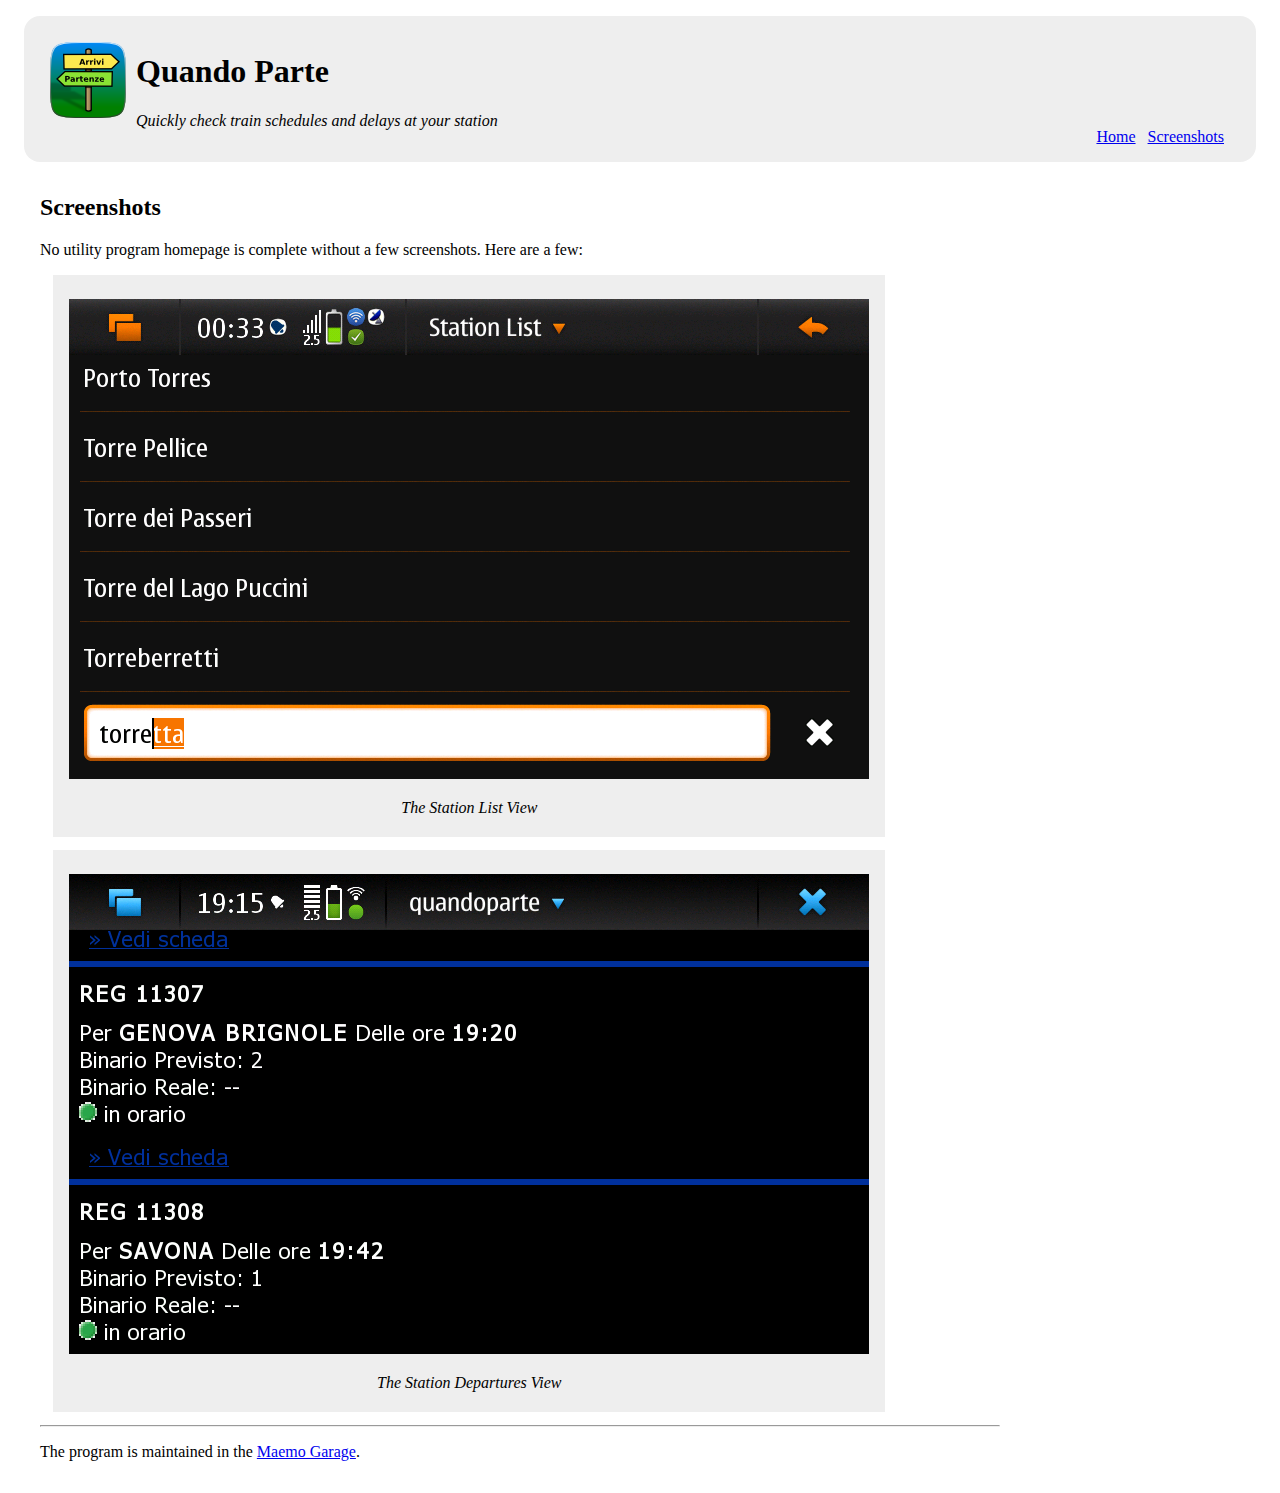
==== www/screenshots.html @ 85d308fb "Updated web site" ====
<!DOCTYPE HTML PUBLIC "-//W3C//DTD HTML 4.01//EN" "http://www.w3.org/TR/html4/strict.dtd">
<html>
	<head>
		<title>Quando Parte</title>
		<link rel="stylesheet" type="text/css" href="default.css" />
		</style>
	</head>
	<body>
		<div class="header">
			<div id="icon"><img src="./quandoparte-icon-80.png"/></div>
			<h1>Quando Parte</h1>
			<div class="navigation">
				<a href="./index.html">Home</a> &nbsp;
				<a href="./screenshots.html">Screenshots</a>
			</div>
			<p>Quickly check train schedules and delays at your station</p>
		</div>
		<div class="bodymatter">
			<h2>Screenshots</h2>
			<p>No utility program homepage is complete without a few screenshots. Here are a few:</p>
			<div class="screenshot">
				<p><img src="./screenshot-stationlist.png"/></p>
				<p>The Station List View</p>
			</div>
			<div class="screenshot">
				<p><img src="./screenshot-stationview.png"/></p>
				<p>The Station Departures View</p>
			</div>
			<hr/>
			<p>The program is maintained in the <a href="http://quandoparte.garage.maemo.org">Maemo Garage</a>.<p> 	
		</div>
	</body>
</html>
---- www/default.css ----
div.header {
	margin: 1em;
	padding: 1em;
	background-color: #eee;
	border-radius: 1em;
}
div.header p {
	font-style: italic;
}
div.navigation {
	float: right;
	padding: 1em;
}
div.bodymatter {
	width: 60em;
	margin: 2em;
}
#icon {
	margin: 6pt;
	float: left;
}
div.screenshot {
	margin: 10pt;
	padding: 12pt;
	padding-top: 6pt;
	padding-bottom: 3pt;
	text-align: center;
	width: 800px;
	border: none;
	background-color: #eee
}
div.screenshot p {
	font-style: italic;
	text-indent: 0pt;
}
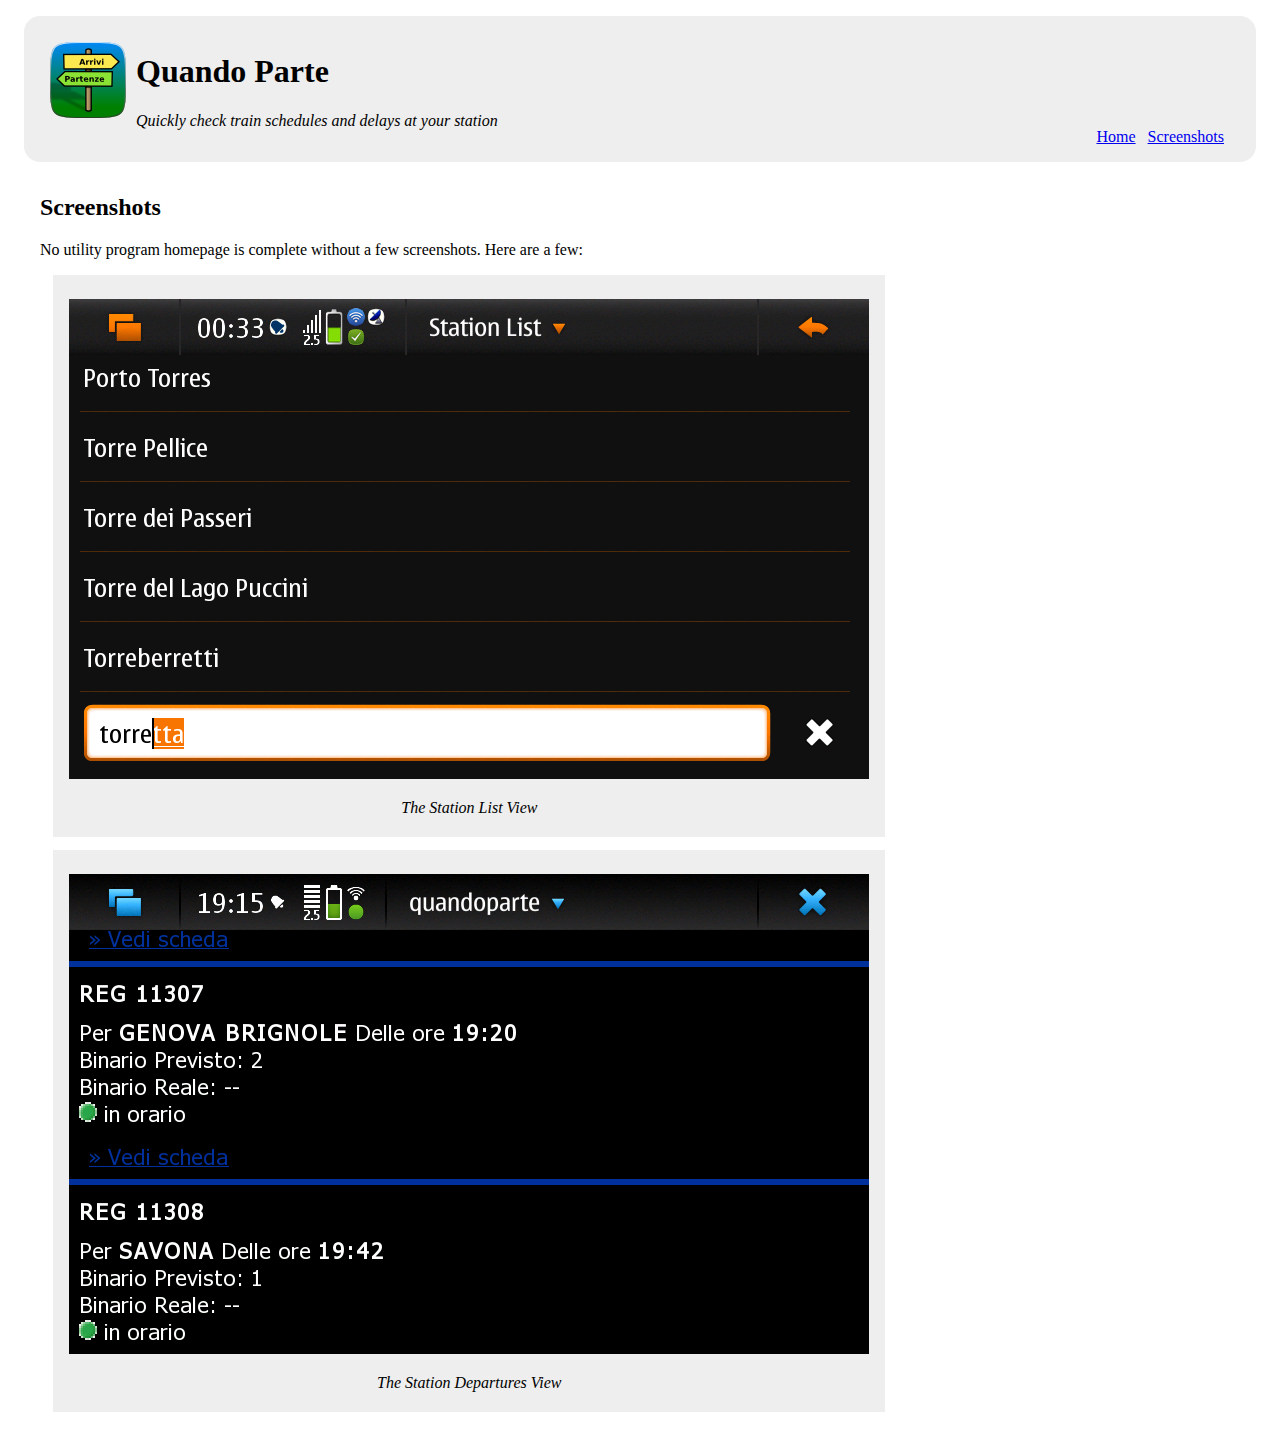
==== commit 1054d01a: "Fixed wrong link on homepage" ====
--- a/www/screenshots.html
+++ b/www/screenshots.html
@@ -26,8 +26,6 @@
 				<p><img src="./screenshot-stationview.png"/></p>
 				<p>The Station Departures View</p>
 			</div>
-			<hr/>
-			<p>The program is maintained in the <a href="http://quandoparte.garage.maemo.org">Maemo Garage</a>.<p> 	
 		</div>
 	</body>
 </html>
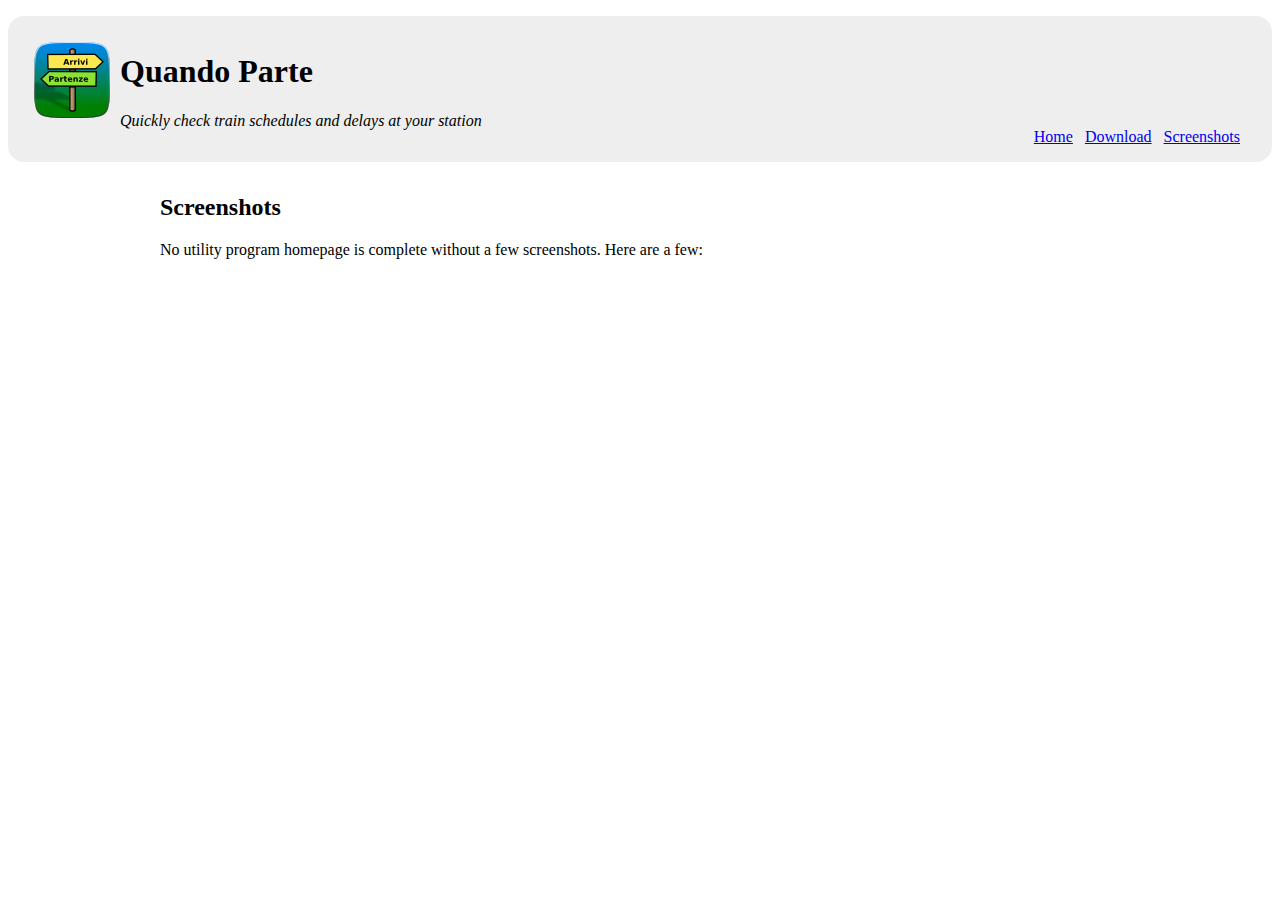
==== commit 53e7c82c: "Use JavaScript to generate Screenshot list" ====
--- a/www/screenshots.html
+++ b/www/screenshots.html
@@ -3,7 +3,8 @@
 	<head>
 		<title>Quando Parte</title>
 		<link rel="stylesheet" type="text/css" href="default.css" />
-		</style>
+		<script type="text/javascript" src="./screenshot-generator.js"> 
+		</script>
 	</head>
 	<body>
 		<div class="header">
@@ -11,6 +12,7 @@
 			<h1>Quando Parte</h1>
 			<div class="navigation">
 				<a href="./index.html">Home</a> &nbsp;
+				<a href="https://garage.maemo.org/frs/?group_id=2194">Download</a> &nbsp;
 				<a href="./screenshots.html">Screenshots</a>
 			</div>
 			<p>Quickly check train schedules and delays at your station</p>
@@ -18,14 +20,7 @@
 		<div class="bodymatter">
 			<h2>Screenshots</h2>
 			<p>No utility program homepage is complete without a few screenshots. Here are a few:</p>
-			<div class="screenshot">
-				<p><img src="./screenshot-stationlist.png"/></p>
-				<p>The Station List View</p>
-			</div>
-			<div class="screenshot">
-				<p><img src="./screenshot-stationview.png"/></p>
-				<p>The Station Departures View</p>
-			</div>
+			<div id="screenshot-list" />
 		</div>
 	</body>
 </html>
--- a/www/default.css
+++ b/www/default.css
@@ -1,8 +1,9 @@
 div.header {
-	margin: 1em;
+	margin: 1em auto;
 	padding: 1em;
 	background-color: #eee;
 	border-radius: 1em;
+	max-width: 80em;
 }
 div.header p {
 	font-style: italic;
@@ -12,8 +13,11 @@
 	padding: 1em;
 }
 div.bodymatter {
-	width: 60em;
-	margin: 2em;
+	vertical-align: center;
+	text-align: justify;
+	text-justify: newspaper;
+	max-width: 60em;
+	margin: 2em auto;
 }
 #icon {
 	margin: 6pt;
@@ -25,11 +29,16 @@
 	padding-top: 6pt;
 	padding-bottom: 3pt;
 	text-align: center;
-	width: 800px;
+	width: 50%;
 	border: none;
 	background-color: #eee
 }
+
 div.screenshot p {
 	font-style: italic;
 	text-indent: 0pt;
 }
+
+div.screenshot img {
+	width: 100%
+}
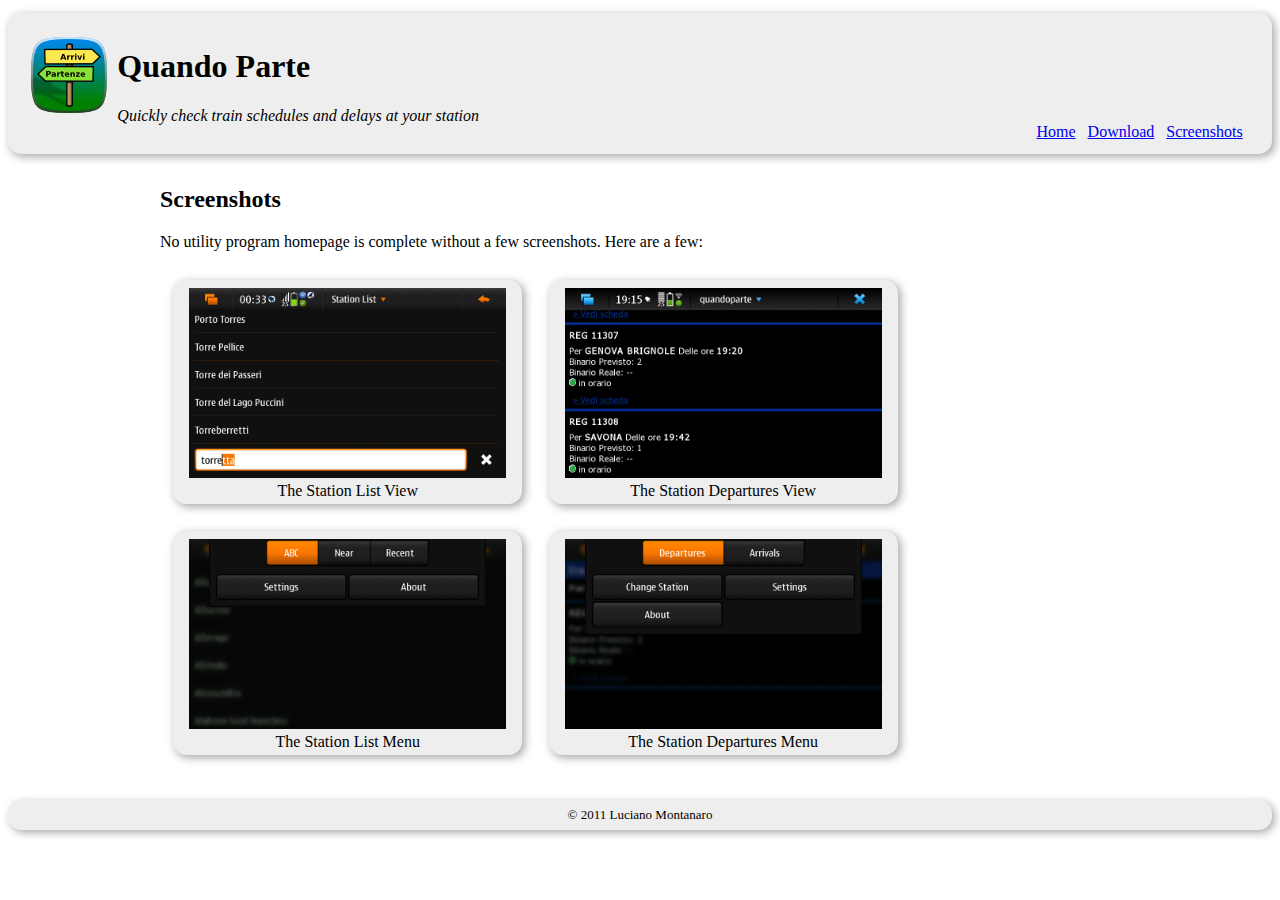
==== commit 954af809: "Refreshed web page again" ====
--- a/www/screenshots.html
+++ b/www/screenshots.html
@@ -1,14 +1,15 @@
 <!DOCTYPE HTML PUBLIC "-//W3C//DTD HTML 4.01//EN" "http://www.w3.org/TR/html4/strict.dtd">
-<html>
+<html lang="en_US">
 	<head>
 		<title>Quando Parte</title>
+		<meta http-equiv="Content-Type" content="text/html; charset=UTF-8" /> 
 		<link rel="stylesheet" type="text/css" href="default.css" />
 		<script type="text/javascript" src="./screenshot-generator.js"> 
 		</script>
 	</head>
 	<body>
 		<div class="header">
-			<div id="icon"><img src="./quandoparte-icon-80.png"/></div>
+			<div id="icon"><img alt="Quando Parte" src="./quandoparte-icon-80.png"/></div>
 			<h1>Quando Parte</h1>
 			<div class="navigation">
 				<a href="./index.html">Home</a> &nbsp;
@@ -20,7 +21,10 @@
 		<div class="bodymatter">
 			<h2>Screenshots</h2>
 			<p>No utility program homepage is complete without a few screenshots. Here are a few:</p>
-			<div id="screenshot-list" />
+			<div id="screenshot-list"></div>
+		</div>
+		<div class="footer">
+			<div class="copy">© 2011 Luciano Montanaro</div>
 		</div>
 	</body>
 </html>
--- a/www/default.css
+++ b/www/default.css
@@ -1,9 +1,10 @@
 div.header {
-	margin: 1em auto;
-	padding: 1em;
+	margin: 10pt auto;
+	padding: 10pt;
 	background-color: #eee;
-	border-radius: 1em;
+	border-radius: 10pt;
 	max-width: 80em;
+	box-shadow: 2pt 2pt 6pt #aaa;
 }
 div.header p {
 	font-style: italic;
@@ -13,32 +14,50 @@
 	padding: 1em;
 }
 div.bodymatter {
-	vertical-align: center;
 	text-align: justify;
-	text-justify: newspaper;
 	max-width: 60em;
 	margin: 2em auto;
+}
+div.footer {
+	margin: 10pt auto;
+	padding-top: 5pt;
+	padding-bottom: 5pt;
+	padding-left: 10pt;
+	padding-right: 10pt;
+	background-color: #eee;
+	border-radius: 10pt;
+	max-width: 80em;
+	box-shadow: 2pt 2pt 6pt #aaa;
+}
+div.copy {
+	text-align: center;
+	font-size: small;
+}
+div.note {
+	text-align: center;
+	font-size: small;
 }
 #icon {
 	margin: 6pt;
 	float: left;
 }
 div.screenshot {
+	display: inline-block;
 	margin: 10pt;
 	padding: 12pt;
 	padding-top: 6pt;
 	padding-bottom: 3pt;
 	text-align: center;
-	width: 50%;
+	width: 33%;
 	border: none;
-	background-color: #eee
+	background-color: #eee;
+	border-radius: 10pt;
+	box-shadow: 2pt 2pt 6pt #aaa;
 }
-
 div.screenshot p {
 	font-style: italic;
 	text-indent: 0pt;
 }
-
 div.screenshot img {
 	width: 100%
 }
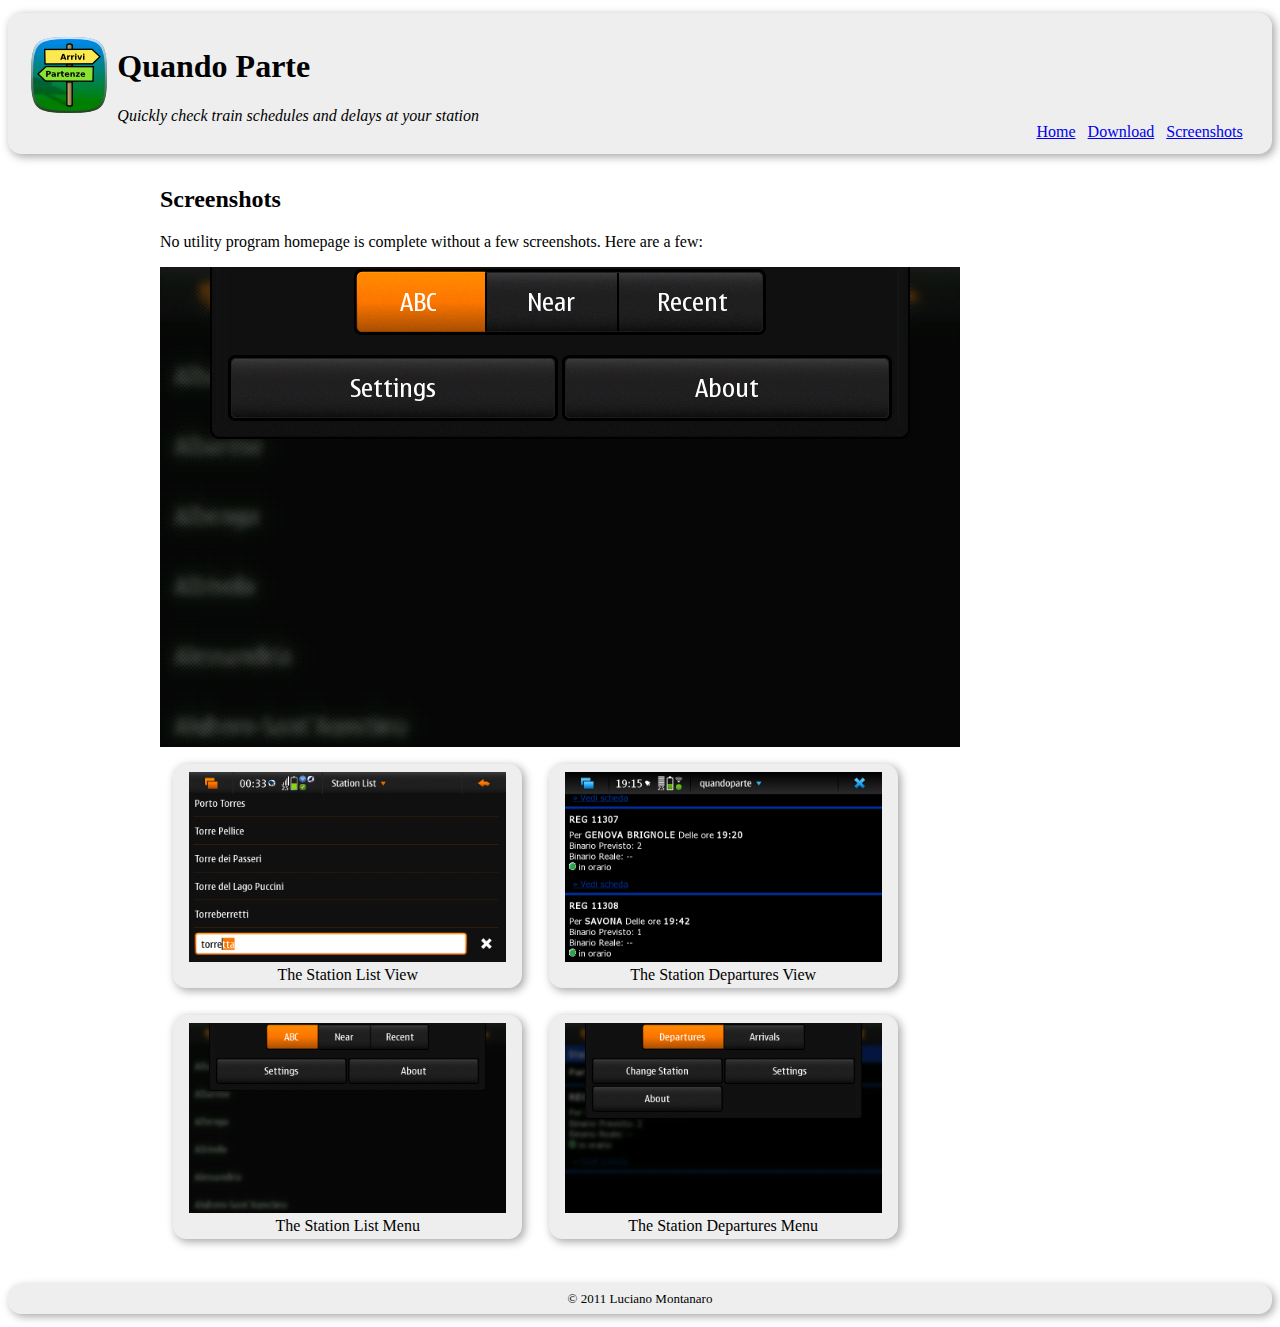
==== commit ad7c4480: "Add google analytics tracker" ====
--- a/www/screenshots.html
+++ b/www/screenshots.html
@@ -4,8 +4,8 @@
 		<title>Quando Parte</title>
 		<meta http-equiv="Content-Type" content="text/html; charset=UTF-8" /> 
 		<link rel="stylesheet" type="text/css" href="default.css" />
-		<script type="text/javascript" src="./screenshot-generator.js"> 
-		</script>
+		<script type="text/javascript" src="./screenshot-generator.js"></script>
+		<script type="text/javascript" src="./analytics.js"/></script>
 	</head>
 	<body>
 		<div class="header">
@@ -21,6 +21,9 @@
 		<div class="bodymatter">
 			<h2>Screenshots</h2>
 			<p>No utility program homepage is complete without a few screenshots. Here are a few:</p>
+			<div id="picture-display">
+				<img id="picture-display-picture" src="screenshot-stationlist-menu.png"></img>
+			</div>
 			<div id="screenshot-list"></div>
 		</div>
 		<div class="footer">
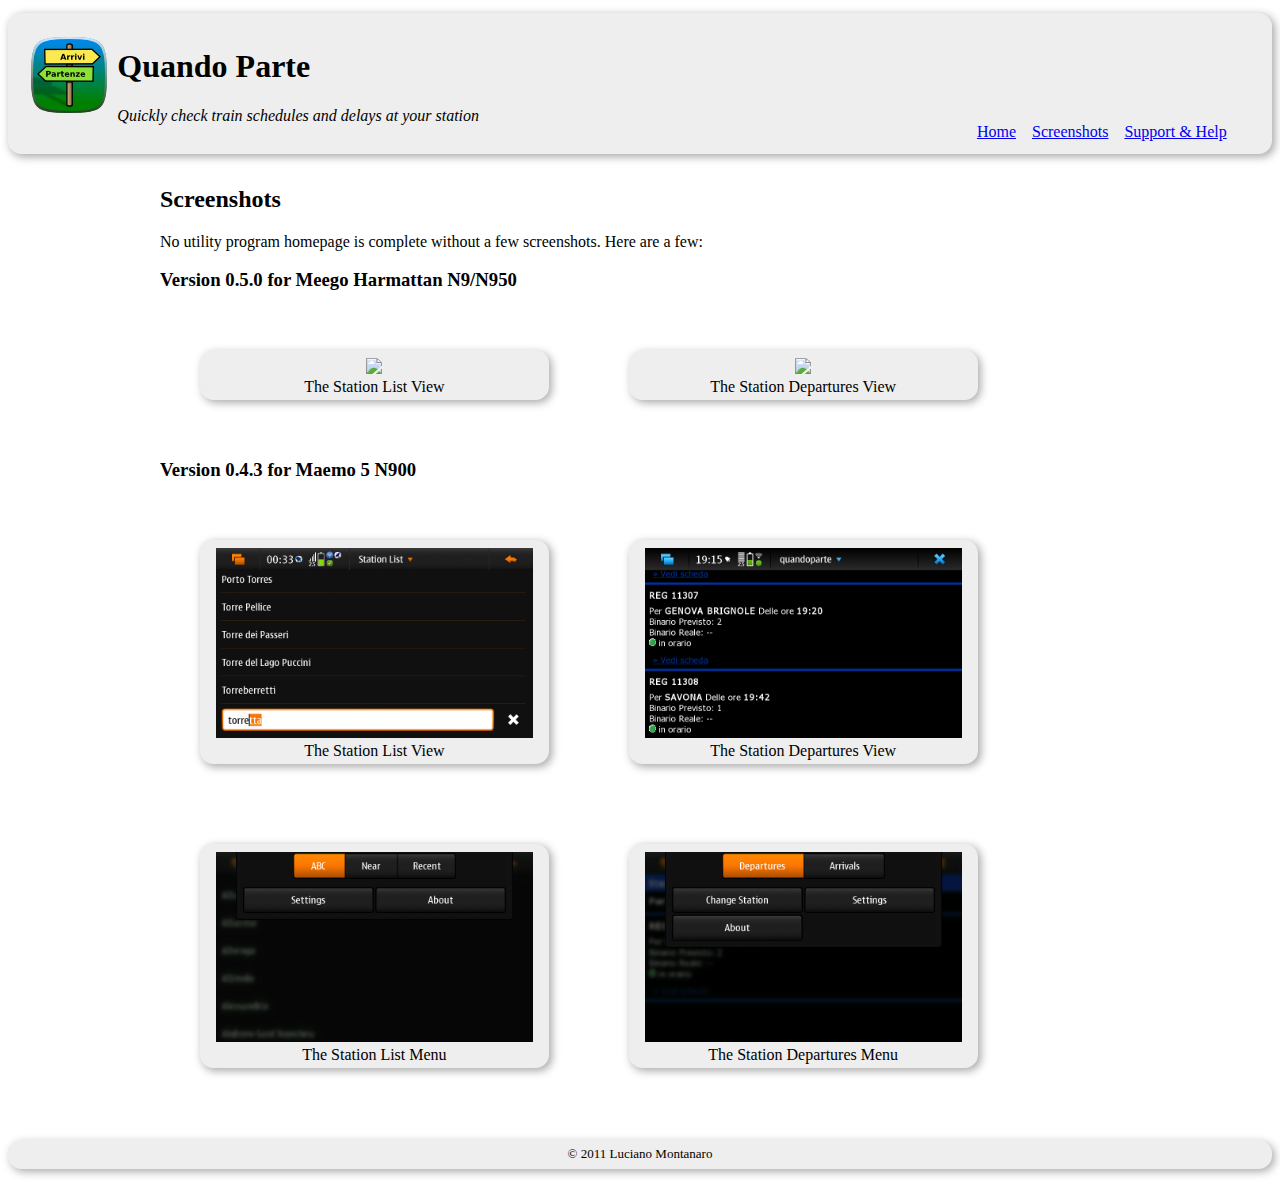
==== commit 42eb86f8: "Updated web site" ====
--- a/www/screenshots.html
+++ b/www/screenshots.html
@@ -4,6 +4,7 @@
 		<title>Quando Parte</title>
 		<meta http-equiv="Content-Type" content="text/html; charset=UTF-8" /> 
 		<link rel="stylesheet" type="text/css" href="default.css" />
+		<script type="text/javascript" src="./navigation-bar-generator.js"></script>
 		<script type="text/javascript" src="./screenshot-generator.js"></script>
 		<script type="text/javascript" src="./analytics.js"/></script>
 	</head>
@@ -11,10 +12,7 @@
 		<div class="header">
 			<div id="icon"><img alt="Quando Parte" src="./quandoparte-icon-80.png"/></div>
 			<h1>Quando Parte</h1>
-			<div class="navigation">
-				<a href="./index.html">Home</a> &nbsp;
-				<a href="https://garage.maemo.org/frs/?group_id=2194">Download</a> &nbsp;
-				<a href="./screenshots.html">Screenshots</a>
+			<div id="navigation" class="navigation">
 			</div>
 			<p>Quickly check train schedules and delays at your station</p>
 		</div>
--- a/www/default.css
+++ b/www/default.css
@@ -43,7 +43,7 @@
 }
 div.screenshot {
 	display: inline-block;
-	margin: 10pt;
+	margin: 30pt;
 	padding: 12pt;
 	padding-top: 6pt;
 	padding-bottom: 3pt;
@@ -61,3 +61,28 @@
 div.screenshot img {
 	width: 100%
 }
+
+div#picture-display {
+	position: absolute;
+	visibility: hidden;
+	z-index: 1;
+	opacity: 0.0;
+	margin: 10pt;
+	padding: 12pt;
+	padding-top: 6pt;
+	padding-bottom: 6pt;
+	text-align: center;
+	border: none;
+	background-color: #eee;
+	border-radius: 10pt;
+	box-shadow: 2pt 2pt 6pt #aaa;
+	-moz-transition-duration: 0.4s;
+	-moz-transition-property: opacity z-index visibility;
+	-moz-transition-timing-function: ease-in;
+	-webkit-transition-duration: 0.4s;
+	-webkit-transition-property: opacity z-index visibility;
+	-webkit-transition-timing-function: ease-in;
+}
+span.spacer {
+	padding: 6pt
+}
